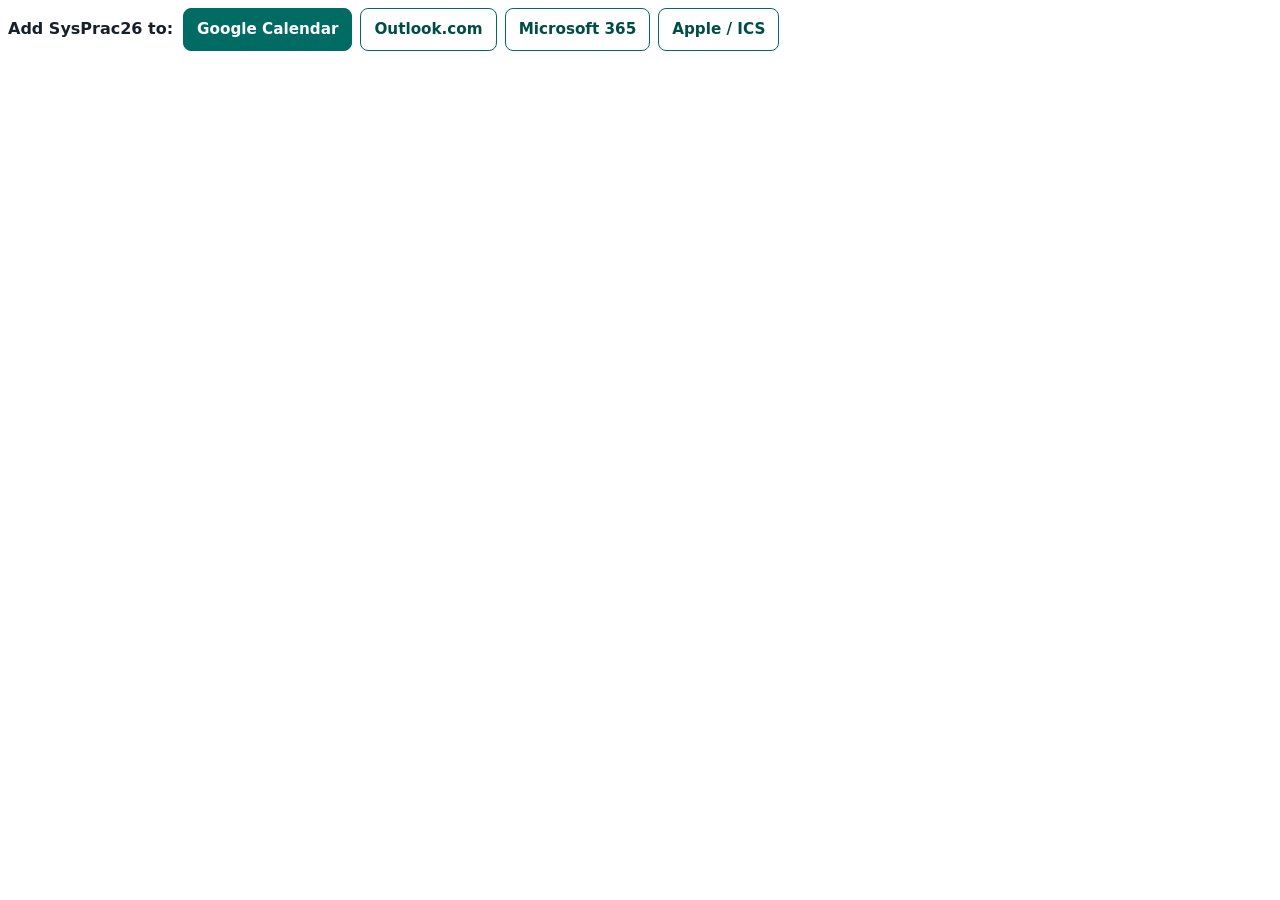
==== embed.html @ 8724a0da "Add compact embeddable calendar links" ====
<!doctype html>
<html lang="en-GB">
<head>
  <meta charset="utf-8">
  <meta name="viewport" content="width=device-width, initial-scale=1">
  <title>SysPrac26 calendar links</title>
  <link rel="stylesheet" href="styles.css">
</head>
<body class="embed-body">
  <div class="embed-box" aria-label="Add SysPrac26 to calendar">
    <span class="embed-label">Add SysPrac26 to:</span>
    <a class="button primary" href="./?event=conference&amp;to=google" target="_blank" rel="noopener">Google Calendar</a>
    <a class="button" href="./?event=conference&amp;to=outlook" target="_blank" rel="noopener">Outlook.com</a>
    <a class="button" href="./?event=conference&amp;to=office365" target="_blank" rel="noopener">Microsoft 365</a>
    <a class="button" href="./?event=conference&amp;to=ics" target="_blank" rel="noopener">Apple / ICS</a>
  </div>
</body>
</html>
---- styles.css ----
:root {
  color-scheme: light;
  --ink: #17202a;
  --muted: #5c6670;
  --line: #d9dee3;
  --paper: #ffffff;
  --wash: #f4f6f7;
  --accent: #006b63;
  --accent-dark: #004d47;
  --focus: #ffbf47;
  font-family: Inter, ui-sans-serif, system-ui, -apple-system, BlinkMacSystemFont, "Segoe UI", sans-serif;
}

* { box-sizing: border-box; }

body {
  margin: 0;
  background: var(--wash);
  color: var(--ink);
  line-height: 1.5;
}

a { color: var(--accent-dark); }

a:focus-visible,
button:focus-visible {
  outline: 3px solid var(--focus);
  outline-offset: 3px;
}

.wrap {
  width: min(920px, calc(100% - 32px));
  margin: 0 auto;
}

header {
  background: var(--paper);
  border-bottom: 1px solid var(--line);
  padding: 44px 0 30px;
}

.kicker {
  margin: 0 0 8px;
  color: var(--accent-dark);
  font-weight: 700;
  letter-spacing: .04em;
  text-transform: uppercase;
  font-size: .82rem;
}

h1 {
  margin: 0;
  font-size: clamp(2rem, 5vw, 3.4rem);
  line-height: 1.05;
  letter-spacing: -.03em;
}

.lede {
  margin: 16px 0 0;
  max-width: 720px;
  color: var(--muted);
  font-size: 1.08rem;
}

main { padding: 28px 0 52px; }

.notice {
  background: #fff8df;
  border: 1px solid #eadba7;
  border-radius: 10px;
  padding: 14px 16px;
  margin-bottom: 22px;
}

.notice p { margin: 0; }

.event-grid {
  display: grid;
  gap: 18px;
}

.event-card {
  background: var(--paper);
  border: 1px solid var(--line);
  border-radius: 14px;
  padding: 22px;
  box-shadow: 0 1px 2px rgba(0,0,0,.04);
}

.event-card.primary {
  border-color: #9ccdc9;
  box-shadow: 0 3px 12px rgba(0, 107, 99, .08);
}

.event-card h2 {
  margin: 0 0 6px;
  font-size: 1.35rem;
}

.meta {
  margin: 0 0 16px;
  color: var(--muted);
}

.actions {
  display: flex;
  flex-wrap: wrap;
  gap: 10px;
}

.button {
  display: inline-block;
  border: 1px solid var(--accent);
  border-radius: 8px;
  padding: 9px 13px;
  background: var(--paper);
  color: var(--accent-dark);
  text-decoration: none;
  font-weight: 650;
  font-size: .95rem;
}

.button:hover {
  background: #edf8f7;
}

.button.primary {
  background: var(--accent);
  color: #fff;
}

.button.primary:hover { background: var(--accent-dark); }

.small {
  color: var(--muted);
  font-size: .9rem;
}

.direct-links {
  margin-top: 26px;
  background: var(--paper);
  border: 1px solid var(--line);
  border-radius: 14px;
  padding: 20px 22px;
}

.direct-links h2 { margin-top: 0; }

code {
  background: #eef1f3;
  border-radius: 4px;
  padding: 2px 5px;
  overflow-wrap: anywhere;
}

footer {
  padding: 20px 0 36px;
  color: var(--muted);
  font-size: .9rem;
}

.embed-body {
  background: transparent;
  padding: 8px;
}

.embed-box {
  display: flex;
  flex-wrap: wrap;
  gap: 8px;
  align-items: center;
}

.embed-label {
  font-weight: 700;
  margin-right: 2px;
}

@media (max-width: 560px) {
  header { padding-top: 30px; }
  .wrap { width: min(100% - 22px, 920px); }
  .event-card { padding: 18px; }
  .button { width: 100%; text-align: center; }
  .embed-box .button { width: auto; }
}
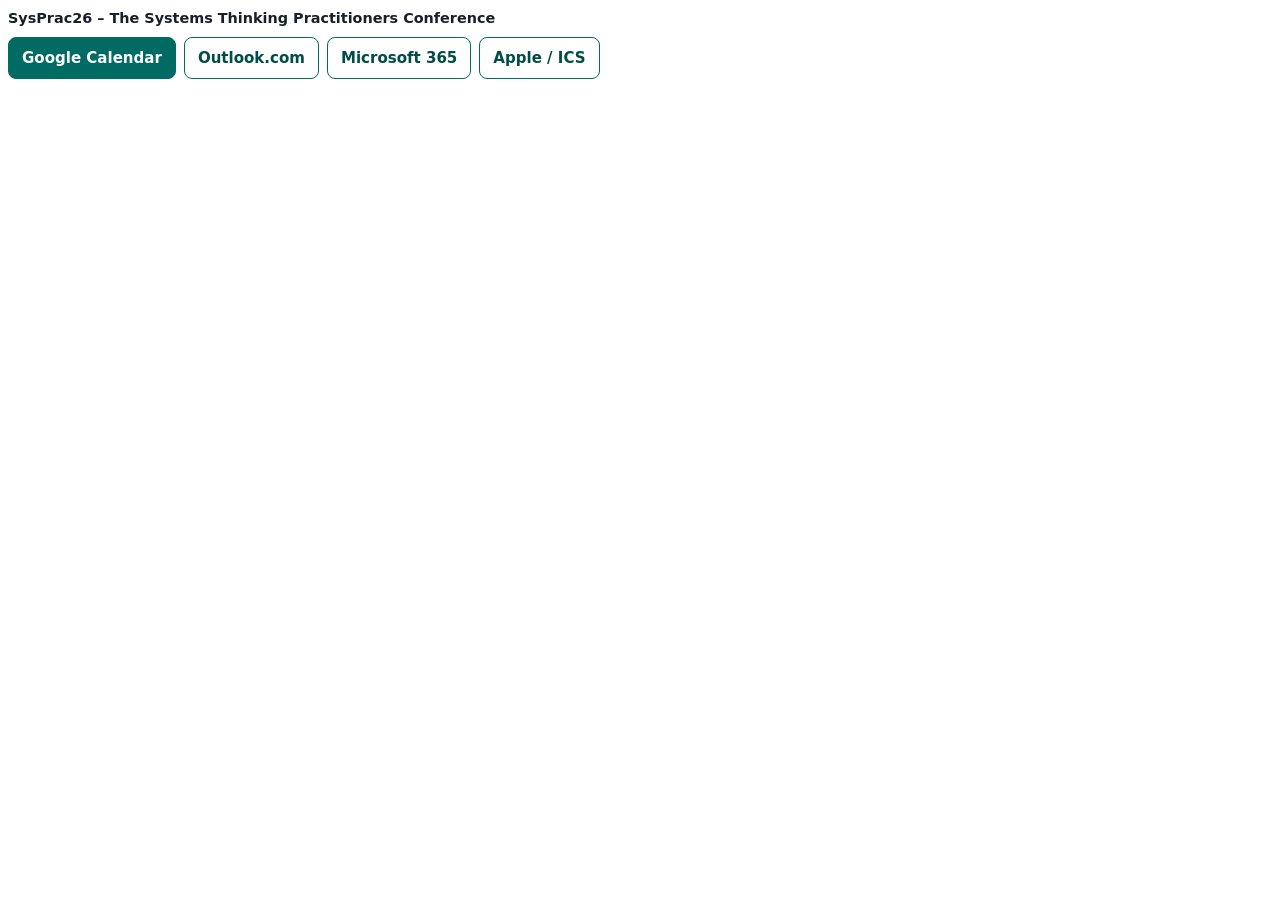
==== commit f3982be6: "Make embed strip work for any programme item" ====
--- a/embed.html
+++ b/embed.html
@@ -5,14 +5,14 @@
   <meta name="viewport" content="width=device-width, initial-scale=1">
   <title>SysPrac26 calendar links</title>
   <link rel="stylesheet" href="styles.css">
+  <script defer src="data.js"></script>
+  <script defer src="app.js"></script>
 </head>
 <body class="embed-body">
-  <div class="embed-box" aria-label="Add SysPrac26 to calendar">
-    <span class="embed-label">Add SysPrac26 to:</span>
-    <a class="button primary" href="./?event=conference&amp;to=google" target="_blank" rel="noopener">Google Calendar</a>
-    <a class="button" href="./?event=conference&amp;to=outlook" target="_blank" rel="noopener">Outlook.com</a>
-    <a class="button" href="./?event=conference&amp;to=office365" target="_blank" rel="noopener">Microsoft 365</a>
-    <a class="button" href="./?event=conference&amp;to=ics" target="_blank" rel="noopener">Apple / ICS</a>
+  <div class="embed-shell" aria-label="Add SysPrac26 event to calendar">
+    <p id="embed-title" class="embed-title">SysPrac26</p>
+    <div id="embed-actions" class="embed-box"></div>
   </div>
+  <div id="app-error" class="notice error" hidden></div>
 </body>
 </html>
--- a/styles.css
+++ b/styles.css
@@ -8,6 +8,8 @@
   --accent: #006b63;
   --accent-dark: #004d47;
   --focus: #ffbf47;
+  --clash: #b42318;
+  --clash-wash: #fff1f0;
   font-family: Inter, ui-sans-serif, system-ui, -apple-system, BlinkMacSystemFont, "Segoe UI", sans-serif;
 }
 
@@ -23,13 +25,14 @@
 a { color: var(--accent-dark); }
 
 a:focus-visible,
-button:focus-visible {
+button:focus-visible,
+input:focus-visible {
   outline: 3px solid var(--focus);
   outline-offset: 3px;
 }
 
 .wrap {
-  width: min(920px, calc(100% - 32px));
+  width: min(1120px, calc(100% - 32px));
   margin: 0 auto;
 }
 
@@ -55,9 +58,11 @@
   letter-spacing: -.03em;
 }
 
+h2 { margin: 34px 0 14px; }
+
 .lede {
   margin: 16px 0 0;
-  max-width: 720px;
+  max-width: 760px;
   color: var(--muted);
   font-size: 1.08rem;
 }
@@ -72,18 +77,25 @@
   margin-bottom: 22px;
 }
 
+.notice.error {
+  background: var(--clash-wash);
+  border-color: #f3b5b0;
+  color: #7a271a;
+}
+
 .notice p { margin: 0; }
 
 .event-grid {
   display: grid;
-  gap: 18px;
+  grid-template-columns: repeat(auto-fit, minmax(260px, 1fr));
+  gap: 14px;
 }
 
 .event-card {
   background: var(--paper);
   border: 1px solid var(--line);
   border-radius: 14px;
-  padding: 22px;
+  padding: 20px;
   box-shadow: 0 1px 2px rgba(0,0,0,.04);
 }
 
@@ -94,7 +106,7 @@
 
 .event-card h2 {
   margin: 0 0 6px;
-  font-size: 1.35rem;
+  font-size: 1.25rem;
 }
 
 .meta {
@@ -105,7 +117,7 @@
 .actions {
   display: flex;
   flex-wrap: wrap;
-  gap: 10px;
+  gap: 8px;
 }
 
 .button {
@@ -116,28 +128,85 @@
   background: var(--paper);
   color: var(--accent-dark);
   text-decoration: none;
+  font: inherit;
   font-weight: 650;
-  font-size: .95rem;
-}
-
-.button:hover {
-  background: #edf8f7;
-}
-
-.button.primary {
-  background: var(--accent);
-  color: #fff;
-}
-
-.button.primary:hover { background: var(--accent-dark); }
-
-.small {
-  color: var(--muted);
-  font-size: .9rem;
-}
+  font-size: .94rem;
+  cursor: pointer;
+}
+
+.button:hover { background: #edf8f7; }
+.button:disabled { opacity: .45; cursor: default; }
+.button.primary { background: var(--accent); color: #fff; }
+.button.primary:hover:not(:disabled) { background: var(--accent-dark); }
+
+.builder { margin-top: 38px; }
+.builder-intro { max-width: 800px; }
+.builder-intro h2 { margin-bottom: 6px; }
+.builder-intro p { margin-top: 0; color: var(--muted); }
+
+.builder-controls {
+  position: sticky;
+  top: 0;
+  z-index: 5;
+  display: flex;
+  justify-content: space-between;
+  gap: 20px;
+  align-items: center;
+  margin: 18px 0;
+  padding: 14px 16px;
+  background: rgba(255,255,255,.97);
+  border: 1px solid var(--line);
+  border-radius: 12px;
+  box-shadow: 0 3px 14px rgba(0,0,0,.07);
+}
+
+.builder-controls p { margin: 5px 0 0; }
+.compact-actions { justify-content: flex-end; }
+.conflict-warning { color: var(--clash); max-width: 570px; font-size: .91rem; }
+
+.programme-day {
+  margin: 28px 0 38px;
+}
+
+.programme-day > h2 {
+  margin: 0 0 9px;
+  padding-bottom: 8px;
+  border-bottom: 2px solid var(--ink);
+}
+
+.programme-item {
+  display: grid;
+  grid-template-columns: 34px 92px minmax(250px, 1fr) auto;
+  gap: 12px;
+  align-items: start;
+  padding: 13px 10px;
+  background: var(--paper);
+  border-bottom: 1px solid var(--line);
+}
+
+.programme-item:first-of-type { border-radius: 10px 10px 0 0; }
+.programme-item:last-child { border-radius: 0 0 10px 10px; border-bottom: 0; }
+.programme-item.has-conflict { background: var(--clash-wash); box-shadow: inset 4px 0 0 var(--clash); }
+.programme-item.kind-break,
+.programme-item.kind-lunch { background: #f8f9fa; }
+.programme-item.kind-panel,
+.programme-item.kind-plenary,
+.programme-item.kind-fireside { background: #f0f8f7; }
+
+.event-select { padding-top: 3px; text-align: center; }
+.event-select input { width: 19px; height: 19px; accent-color: var(--accent); cursor: pointer; }
+.event-time { font-variant-numeric: tabular-nums; font-weight: 700; white-space: nowrap; }
+.event-body h3 { margin: 0; font-size: 1rem; line-height: 1.35; }
+.event-details { margin: 4px 0 0; color: var(--muted); font-size: .91rem; }
+.event-links { display: flex; flex-wrap: wrap; gap: 5px; justify-content: flex-end; max-width: 220px; }
+.mini-link { font-size: .8rem; border: 1px solid var(--line); border-radius: 6px; padding: 3px 6px; text-decoration: none; background: #fff; white-space: nowrap; }
+.mini-link:hover { border-color: var(--accent); background: #edf8f7; }
+
+.small { color: var(--muted); font-size: .9rem; }
+.workshop-note { margin-top: -22px; }
 
 .direct-links {
-  margin-top: 26px;
+  margin-top: 34px;
   background: var(--paper);
   border: 1px solid var(--line);
   border-radius: 14px;
@@ -153,33 +222,51 @@
   overflow-wrap: anywhere;
 }
 
+.link-table-wrap { overflow-x: auto; background: var(--paper); border: 1px solid var(--line); border-radius: 10px; }
+.link-table { width: 100%; border-collapse: collapse; }
+.link-table th, .link-table td { padding: 9px 10px; text-align: left; vertical-align: top; border-bottom: 1px solid var(--line); }
+.link-table th { background: #f4f6f7; font-size: .86rem; }
+.link-table tr:last-child td { border-bottom: 0; }
+
 footer {
   padding: 20px 0 36px;
   color: var(--muted);
   font-size: .9rem;
 }
 
-.embed-body {
-  background: transparent;
-  padding: 8px;
-}
-
-.embed-box {
-  display: flex;
-  flex-wrap: wrap;
-  gap: 8px;
-  align-items: center;
-}
-
-.embed-label {
-  font-weight: 700;
-  margin-right: 2px;
+.embed-body { background: transparent; padding: 8px; }
+.embed-shell { display: flex; flex-direction: column; gap: 7px; }
+.embed-title { font-size: .9rem; font-weight: 700; margin: 0; }
+.embed-box { display: flex; flex-wrap: wrap; gap: 8px; align-items: center; }
+
+.sr-only {
+  position: absolute;
+  width: 1px;
+  height: 1px;
+  padding: 0;
+  margin: -1px;
+  overflow: hidden;
+  clip: rect(0, 0, 0, 0);
+  white-space: nowrap;
+  border: 0;
+}
+
+@media (max-width: 820px) {
+  .builder-controls { position: static; flex-direction: column; align-items: stretch; }
+  .compact-actions { justify-content: flex-start; }
+  .programme-item { grid-template-columns: 30px 80px 1fr; }
+  .event-links { grid-column: 3; justify-content: flex-start; max-width: none; }
 }
 
 @media (max-width: 560px) {
   header { padding-top: 30px; }
-  .wrap { width: min(100% - 22px, 920px); }
+  .wrap { width: min(100% - 22px, 1120px); }
   .event-card { padding: 18px; }
-  .button { width: 100%; text-align: center; }
+  .event-card .button { width: 100%; text-align: center; }
+  .programme-item { grid-template-columns: 28px 1fr; gap: 8px 10px; }
+  .event-time { grid-column: 2; }
+  .event-body { grid-column: 2; }
+  .event-links { grid-column: 2; }
+  .builder-controls .button { width: 100%; text-align: center; }
   .embed-box .button { width: auto; }
 }
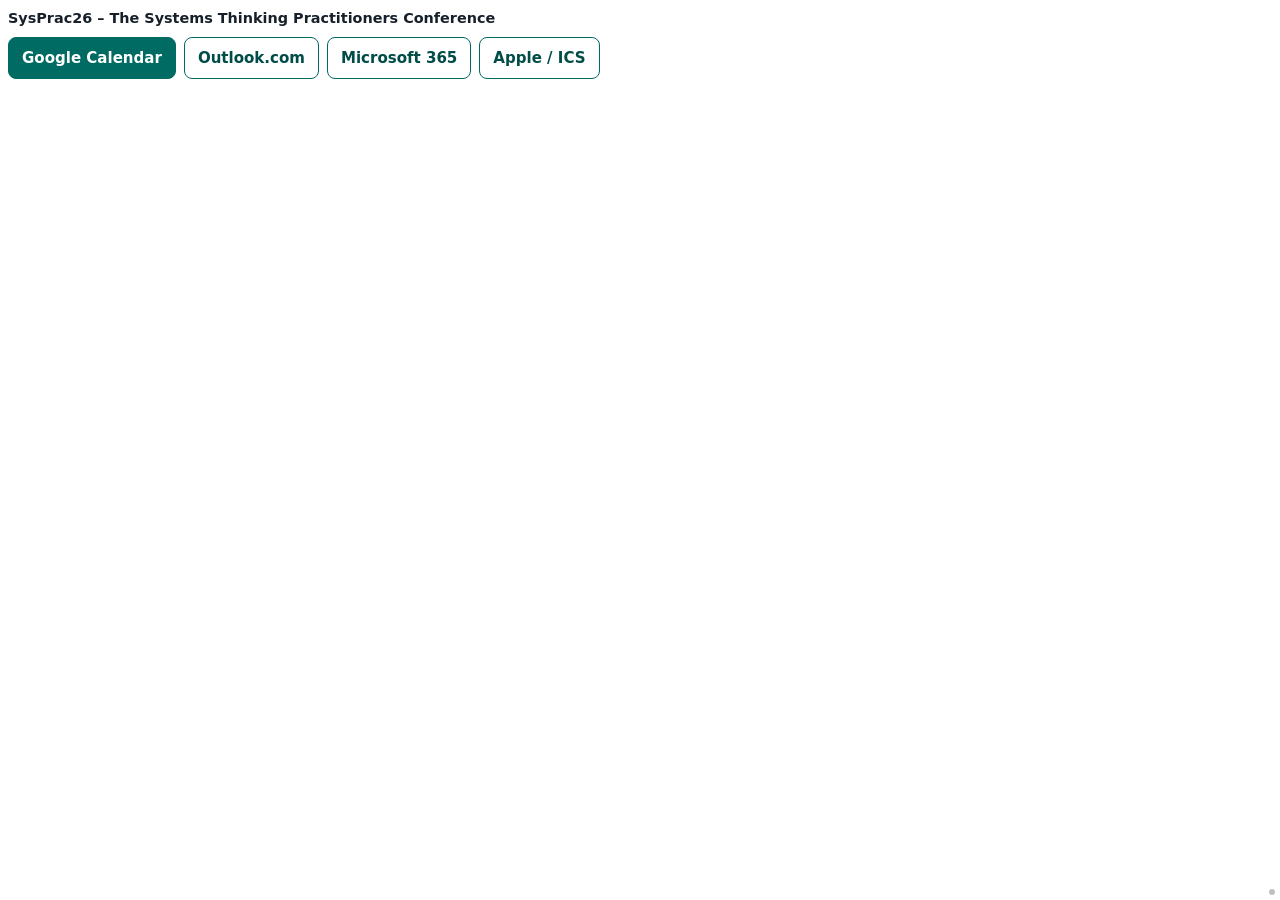
==== commit 2bc0cd66: "Load dinner and update-dot additions" ====
--- a/embed.html
+++ b/embed.html
@@ -6,6 +6,7 @@
   <title>SysPrac26 calendar links</title>
   <link rel="stylesheet" href="styles.css">
   <script defer src="data.js"></script>
+  <script defer src="extras.js"></script>
   <script defer src="app.js"></script>
 </head>
 <body class="embed-body">
